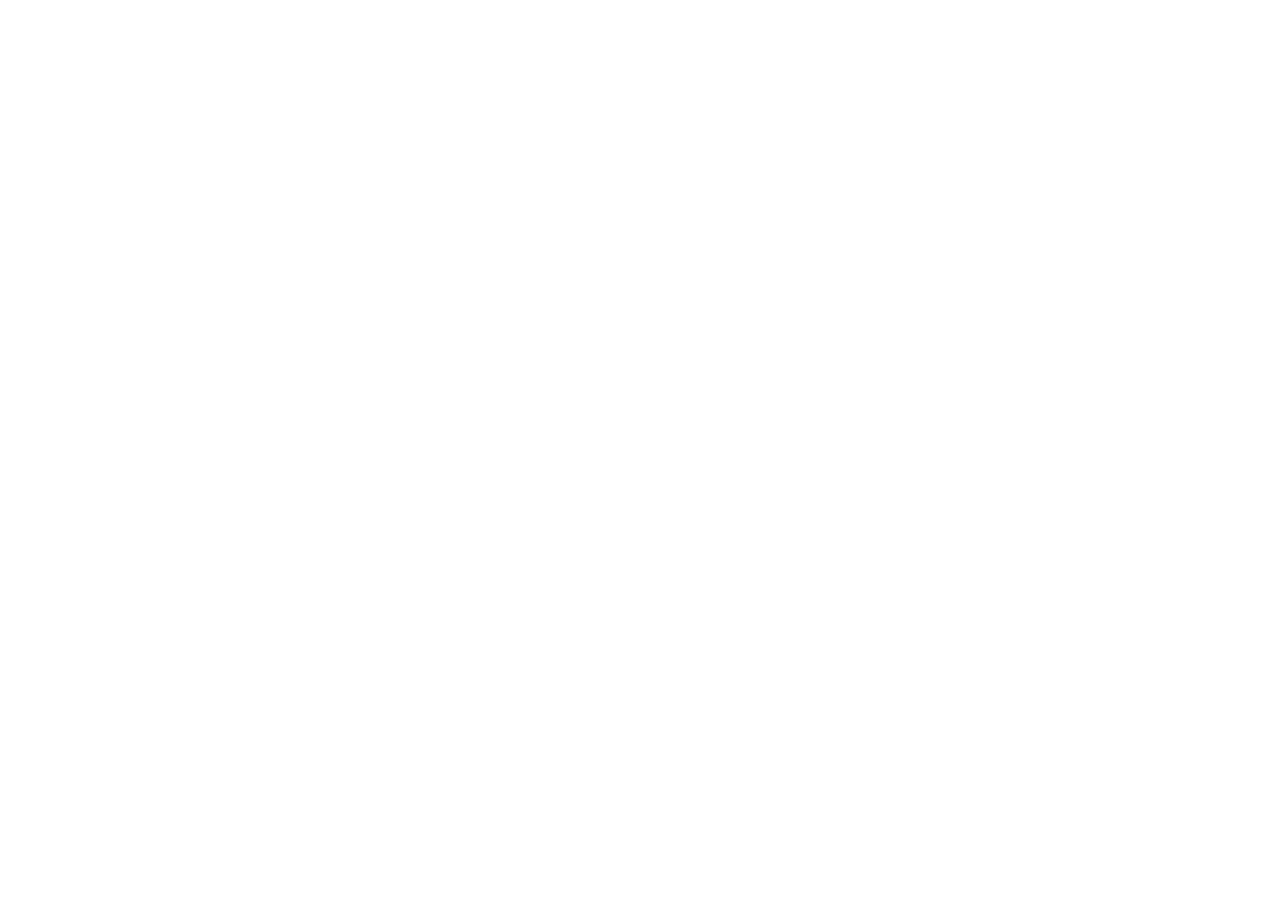
==== index.html @ 8ebe3093 "inicio" ====
<!DOCTYPE html>
<html lang="en">
<head>
    <meta charset="UTF-8">
    <meta name="viewport" content="width=device-width, initial-scale=1.0">
    <title>Document</title>
</head>
<body>
    
</body>
</html>
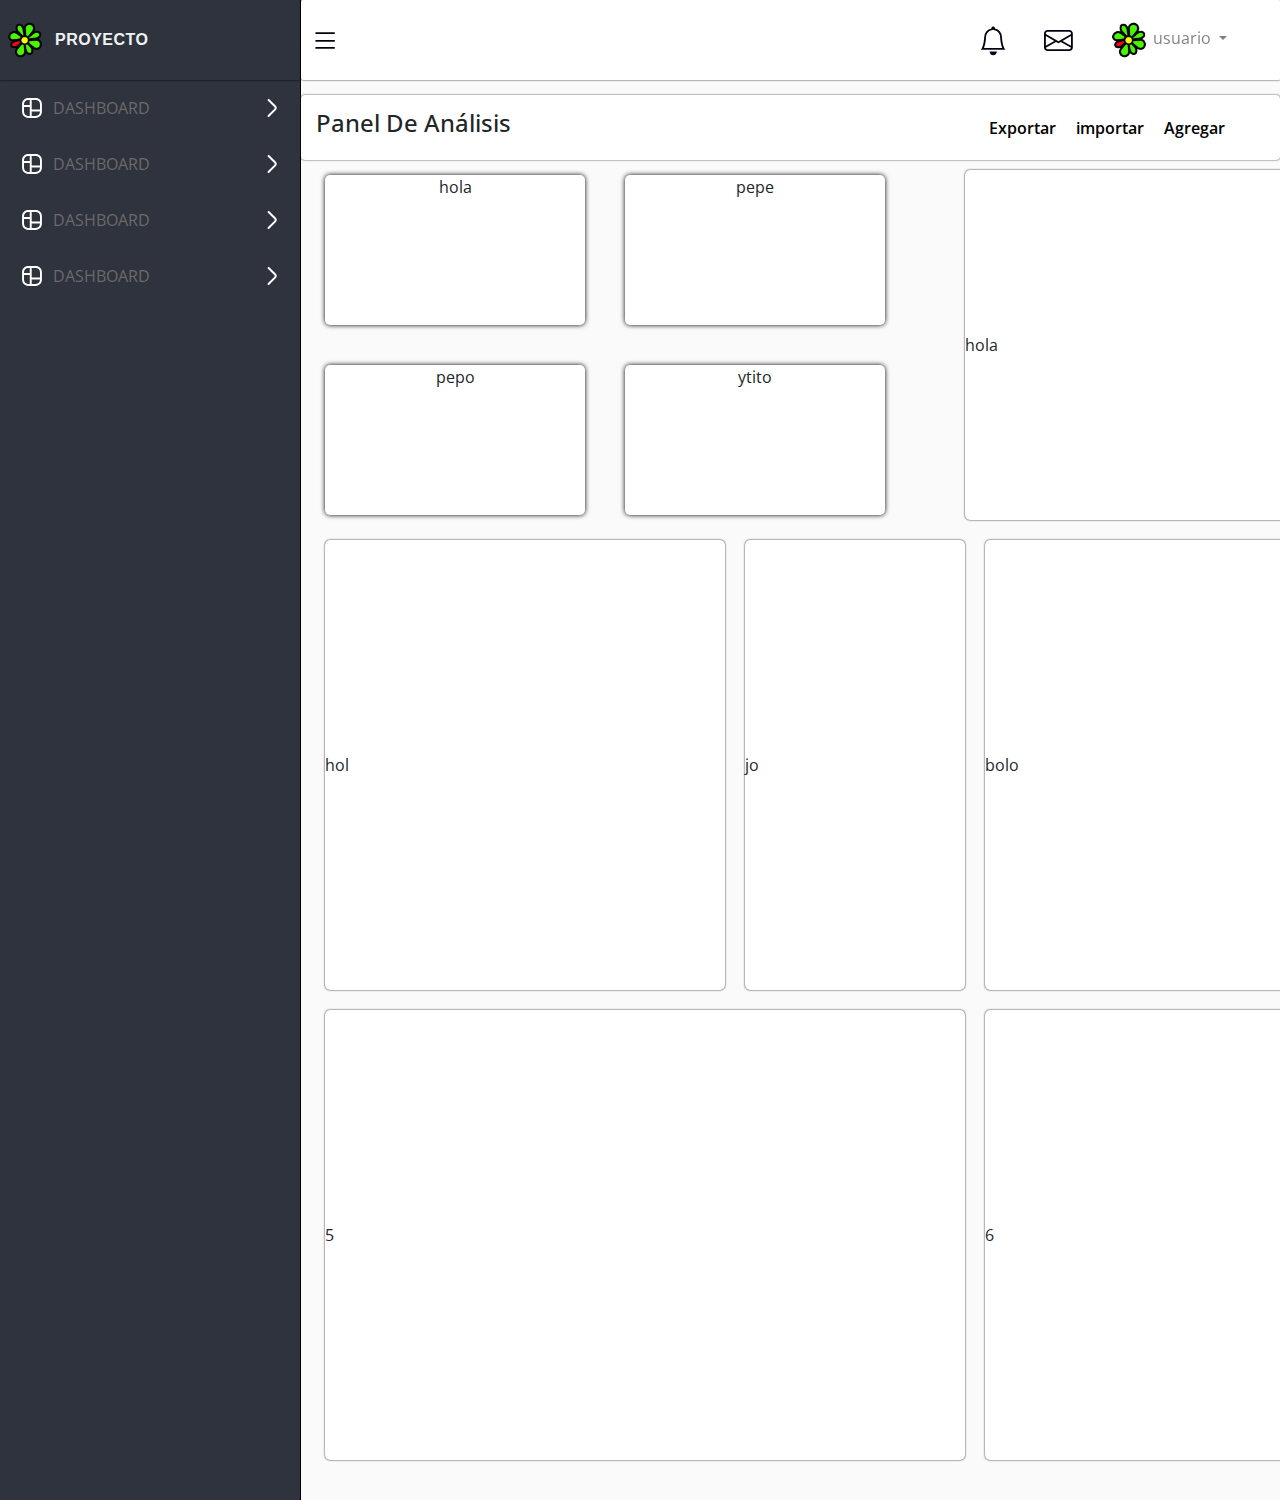
==== commit 48a6ca30: "Rediseño dashboard" ====
--- a/index.html
+++ b/index.html
@@ -1,11 +1,227 @@
 <!DOCTYPE html>
-<html lang="en">
-<head>
-    <meta charset="UTF-8">
-    <meta name="viewport" content="width=device-width, initial-scale=1.0">
-    <title>Document</title>
-</head>
-<body>
-    
-</body>
-</html>+<html lang="es">
+    <head>
+        <meta charset="UTF-8">
+        <meta name="viewport" content="width=device-width, initial-scale=1.0">
+        <link rel="stylesheet" href="lib/bootstrap/bootstrap.min.css">
+        <link rel="stylesheet" href="lib/bootstrap/bootstrap-icons.min.css">
+        <link rel="stylesheet" href="css/style.css">
+        <title>Document</title>
+    </head>
+    <body>
+        <aside class="sidebar">
+            <div class="logo-sidebar">
+                <img src="img/icq_socialnetwork_20035.png" alt width="40px"
+                    height="40px"> <span>proyecto</span>
+            </div>
+            <nav class="menu-sidebar">
+                <ul class="menu-nav">
+                    <li class="nav-link">
+                        <div class="contenido_link">
+                            <div class="title-link">
+                                <img src="svg/dashboard-4-svgrepo-com.svg" alt>
+                                <a href>Dashboard</a>
+                            </div>
+                            <div class="arrow">
+                                <img src="svg/arrow-next-svgrepo-com.svg" alt>
+                            </div>
+                        </div>
+                        <ul class="sub-menu">
+                            <li class="sub-link">items</li>
+                            <li class="sub-link">items</li>
+                            <li class="sub-link">items</li>
+                        </ul>
+                    </li>
+                    <li class="nav-link">
+                        <div class="contenido_link">
+                            <div class="title-link">
+                                <img src="svg/dashboard-4-svgrepo-com.svg" alt>
+                                <a href>Dashboard</a>
+                            </div>
+                            <div class="arrow">
+                                <img src="svg/arrow-next-svgrepo-com.svg" alt>
+                            </div>
+                        </div>
+                        <ul class="sub-menu">
+                            <li class="sub-link">items</li>
+                            <li class="sub-link">items</li>
+                            <li class="sub-link">items</li>
+                        </ul>
+                    </li>
+                    <li class="nav-link">
+                        <div class="contenido_link">
+                            <div class="title-link">
+                                <img src="svg/dashboard-4-svgrepo-com.svg" alt>
+                                <a href>Dashboard</a>
+                            </div>
+                            <div class="arrow">
+                                <img src="svg/arrow-next-svgrepo-com.svg" alt>
+                            </div>
+                        </div>
+                        <ul class="sub-menu">
+                            <li class="sub-link">items</li>
+                            <li class="sub-link">items</li>
+                            <li class="sub-link">items</li>
+                        </ul>
+                    </li>
+                    <li class="nav-link">
+                        <div class="contenido_link">
+                            <div class="title-link">
+                                <img src="svg/dashboard-4-svgrepo-com.svg" alt>
+                                <a href>Dashboard</a>
+                            </div>
+                            <div class="arrow">
+                                <img src="svg/arrow-next-svgrepo-com.svg" alt>
+                            </div>
+                        </div>
+                        <ul class="sub-menu">
+                            <li class="sub-link">items</li>
+                            <li class="sub-link">items</li>
+                            <li class="sub-link">items</li>
+                            <li class="sub-link">items</li>
+                            <li class="sub-link">items</li>
+                            <li class="sub-link">items</li>
+                            <li class="sub-link">items</li>
+                            <li class="sub-link">items</li>
+                            <li class="sub-link">items</li>
+                        </ul>
+                    </li>
+                </ul>
+            </nav>
+        </aside>
+        <main class="contenido">
+            <header class="header">
+                <div class="header_logo">
+                    <i class="iconos bi bi-list"></i>
+                </div>
+                <nav class="header-nav navbar navbar-expand-lg navbar-light">
+                    <div class="navbar-collapse"
+                        id="navbarNavDropdown">
+                        <ul class="navbar-nav">
+                            <li class="nav-item dropdown">
+                                <a class="nav-link" href="#" role="button"
+                                    data-toggle="dropdown"
+                                    aria-expanded="false">
+                                    <i class="iconos bi bi-bell"></i>
+                                </a>
+                                <div class="dropdown-menu">
+                                    <a class="dropdown-item" href="#">Action</a>
+                                    <a class="dropdown-item" href="#">Another
+                                        action</a>
+                                    <a class="dropdown-item" href="#">Something
+                                        else here</a>
+                                </div>
+                            </li>
+                            <li class="nav-item dropdown">
+                                <a class="nav-link" href="#" role="button"
+                                    data-toggle="dropdown"
+                                    aria-expanded="false">
+                                    <i class="iconos bi bi-envelope"></i>
+                                </a>
+                                <div class="dropdown-menu">
+                                    <a class="dropdown-item" href="#">Action</a>
+                                    <a class="dropdown-item" href="#">Another
+                                        action</a>
+                                    <a class="dropdown-item" href="#">Something
+                                        else here</a>
+                                </div>
+                            </li>
+                            <li class="nav-item dropdown">
+                                <a class="nav-link dropdown-toggle" href="#"
+                                    role="button" data-toggle="dropdown"
+                                    aria-expanded="false">
+                                    <img src="img/icq_socialnetwork_20035.png"
+                                        alt width="40px" height="40px"> usuario
+                                </a>
+                                <div class="dropdown-menu">
+                                    <a class="dropdown-item" href="#">Action</a>
+                                    <a class="dropdown-item" href="#">Another
+                                        action</a>
+                                    <a class="dropdown-item" href="#">Something
+                                        else here</a>
+                                </div>
+                            </li>
+                        </ul>
+                    </div>
+                </nav>
+            </header>
+            <section class="contenido_seccion">
+                <div class="title_seccion">
+                    <h3 class="title-contenido">
+                        Panel de análisis
+                    </h3>
+                    <ul class="opcione-seccion navbar-nav">
+                        <li class="nav-item dropdown">
+                            <a class="nav-link" href="#"
+                                role="button" data-toggle="dropdown"
+                                aria-expanded="false">
+                                Exportar
+                            </a>
+                            <div class="dropdown-menu">
+                                <a class="dropdown-item" href="#">Action</a>
+                                <a class="dropdown-item" href="#">Another
+                                    action</a>
+                                <a class="dropdown-item" href="#">Something
+                                    else here</a>
+                            </div>
+                        </li>
+                        <li class="nav-item dropdown">
+                            <a class="nav-link" href="#"
+                                role="button" data-toggle="dropdown"
+                                aria-expanded="false">
+                                importar
+                            </a>
+                            <div class="dropdown-menu">
+                                <a class="dropdown-item" href="#">Action</a>
+                                <a class="dropdown-item" href="#">Another
+                                    action</a>
+                                <a class="dropdown-item" href="#">Something
+                                    else here</a>
+                            </div>
+                        </li>
+                        <li class="nav-item active">
+                            <a class="nav-link" href="#">Agregar <span
+                                    class="sr-only">(current)</span></a>
+                        </li>
+                    </ul>
+                </div>
+                <section class="panel-seccion">
+                    <div class="cards">
+                        <div class="boxes">hola</div>
+                        <div class="boxes">pepe</div>
+                        <div class="boxes">pepo</div>
+                        <div class="boxes">ytito</div>
+                    </div>
+                    <div class="box cards1">
+                        hola
+                    </div>
+                    <div class="box cards2">
+                        hol
+                    </div>
+                    <div class="box cards3">
+                        jo
+                    </div>
+                    <div class="box cards4">
+                        bolo
+                    </div>
+                    <div class="box cards5">
+                        5
+                    </div>
+                    <div class="box cards6">
+                        6
+                    </div>
+                    
+                </section>
+            </section>
+            <footer class="pies">
+
+            </footer>
+        </main>
+    </body>
+</html>
+<script src="lib/Jquery/jquery.slim.min.js"></script>
+<script src="lib/Jquery/popper.min.js"></script>
+<script src="lib/Jquery/bootstrap.min.js"></script>
+
+<link rel="stylesheet"
+    href="https://cdn.jsdelivr.net/npm/bootstrap-icons@1.11.3/font/bootstrap-icons.min.css">--- a/css/style.css
+++ b/css/style.css
@@ -0,0 +1,306 @@
+@import url('https://fonts.googleapis.com/css2?family=Open+Sans:ital,wght@0,300..800;1,300..800&display=swap');
+*{
+    margin: 0;
+    padding: 0;
+    box-sizing: border-box;
+    font-family:"Open Sans", sans-serif;
+    font-style: normal;
+}
+:root{
+    --texto:#343a40;
+    --sidebar:#2f333e;
+    --boton_conf:#28a745;
+    --boton_can:#dc3545;
+    --fondo:#eef2f3;
+    --contenido:#fff;
+    --header:#0e1c26
+}
+html{
+    width: 100%;
+    height: 100vh;
+}
+body{
+    display: flex;
+    flex-wrap: wrap;
+    width: 100%;
+    min-height: 100%;
+}
+.contenido{
+    position: relative;
+    width: calc(100% - 300px);
+    border-left:1px solid #000;
+    display: grid;
+    grid-template-areas: 'contenido_seccion'
+                         'pies';
+    grid-template-columns: 100%;
+    grid-template-rows: auto 40px;
+    background-color: #fafafa;
+}
+.header{
+    position: fixed;
+    z-index: 100;
+    /*border: 1px solid red;*/
+    height: 80px;
+    width: calc(100% - 300px);
+    box-shadow: 0px 0px 2px #000;
+    border-radius:2px;
+    display: grid;
+    grid-template-columns: 150px 400px;
+    justify-content: space-between;
+    align-items: center;
+    padding: 0 10px;
+    color: var(--contenido);
+    background-color: var(--contenido);
+}
+.header_logo{
+    display: grid;
+    column-gap: 15px;
+    height: 100%;
+    align-items: center;
+}
+.header-nav{
+    width: 100%;
+    height: 100%;
+}
+.header-nav ul{
+    width: 100%;
+    display: flex;
+    flex-direction: row;
+    flex-wrap: wrap;
+    height: 100%;
+    align-items: center;
+    column-gap: 20px;
+    justify-content: flex-end;
+    padding: 0 20px;
+}
+.dropdown-menu{
+    left:-175px;
+    top: 45px;
+}
+.iconos{
+    font-size: 1.8rem;
+    cursor: pointer;
+    font-weight: 600;
+}
+.bi{
+    color: #001;
+}
+.sidebar{
+    background-color: var(--sidebar);
+    color: var(--fondo);
+    position: relative;
+    width: 300px;
+    display: grid;
+    grid-template-columns: 100%;
+    grid-template-rows: 80px auto;
+}
+.logo-sidebar{
+    display: flex;
+    justify-content: flex-start;
+    align-items: center;
+    column-gap: 10px;
+    box-shadow: 0px 0px 2px #000;
+    padding-left: 5px;
+}
+.logo-sidebar span{
+    font-size: 2ren;
+    font-weight: 800;
+    text-transform: uppercase;
+    letter-spacing: 0.5px;
+    font-family: sans-serif;
+}
+.menu-sidebar{
+    width: 100%;
+    padding: 0px;
+    margin: 0px;
+    position: relative;
+}
+.menu-nav{
+    position: relative;
+    width: 100%;
+    text-transform: uppercase;
+}
+.contenido_link{
+    display: grid;
+    grid-template-columns: 200px 50px;
+    grid-template-rows: 20px;
+    justify-content: space-between;
+    padding: 10px 0;
+    align-items: center;
+    column-gap: 10px; 
+    border-radius: 5px;
+    cursor: pointer;
+}
+.contenido_link a{
+    text-decoration: none;
+    font-weight: 400;
+    color: #6c6969;
+    
+}
+.contenido_link:hover {
+    background: #295270;
+    color: #fff;
+
+}
+.title-link{
+    display: flex;
+    column-gap: 5px;
+    justify-content: flex-start;
+    align-items: center;
+}
+
+.nav-link .sub-menu{
+    display: none;
+    list-style: none;
+    padding: 10px 0;
+    padding-left: 20px;
+}
+.nav-link:hover  .sub-menu{
+    display: block;
+}
+
+.sub-menu li{
+    padding: 10px 2px;
+    margin: 5px 0;
+    font-size: 14px;
+}
+.arrow{
+    display: flex;
+    justify-content: end;
+}
+.contenido_seccion{
+    width: 100%;
+    margin-top: 80px;
+    display: grid;
+    grid-template-columns: 100%;
+    grid-auto-rows: 80px auto;
+    row-gap: 10px;
+}
+.title_seccion{
+    display: grid;
+    width: 100%;
+    grid-template-rows: 100%;
+    grid-template-columns: 250px 500px;
+    justify-content: space-between;
+    padding-right: 15px;
+    align-items: center;
+    margin-top: 15px;
+    background-color: #fff;
+    border-radius: 4px;
+    box-shadow: 0px 0px 2px;
+}
+.opcione-seccion{
+    display: flex;
+    flex-direction: row;
+    justify-content: flex-end;
+    column-gap: 20px;
+    padding: 0 40px;
+}
+.opcione-seccion li a{
+    color: #000;
+    font-size: medium;
+    font-weight: 600;
+}
+.title-contenido{
+   padding-left: 15px;
+   text-transform: capitalize;
+   font-weight: 500;
+   font-size: 1.5rem;
+}
+.panel-seccion{
+    display: grid;
+    width: 95%;
+    margin: auto;
+    grid-template-columns: 400px 200px auto 400px;
+    grid-template-rows: 350px 450px 450px;
+    grid-gap: 20px;
+}
+.box{
+    background-color:#fff;
+    border-radius: 5px;
+    box-shadow: 0px 0px 2px black;
+}
+.cards{
+    display: grid;
+    width:100%;
+    margin: auto;
+    grid-template-columns: repeat(2,260px);
+    grid-template-rows: 150px 150px;
+    row-gap: 40px;
+    column-gap: 40px;
+    grid-column: 1/3;
+    justify-content: flex-start;
+    
+}
+.cards1{
+    display: grid;
+    margin: auto;
+    width: 100%;
+    grid-template-columns: 100%;
+    grid-template-rows: 350px;
+    justify-content: center;
+    align-items: center;
+    grid-column: 3/5;
+    
+}
+.cards2{
+    display: grid;
+    margin: auto;
+    width: 100%;
+    grid-template-columns: 100%;
+    grid-template-rows: 450px;
+    justify-content: center;
+    align-items: center;
+    grid-column: 1/2;
+    
+}
+.cards3{
+    display: grid;
+    margin: auto;
+    width: 100%;
+    grid-template-columns: 100%;
+    grid-template-rows: 450px;
+    justify-content: center;
+    align-items: center;
+    grid-column: 2/4;
+    
+}
+.cards4{
+    display: grid;
+    margin: auto;
+    width: 100%;
+    grid-template-columns: 100%;
+    grid-template-rows: 450px;
+    justify-content: center;
+    align-items: center;
+    grid-column: 4/5;
+    
+}
+.cards5{
+    display: grid;
+    margin: auto;
+    width: 100%;
+    grid-template-columns: 100%;
+    grid-template-rows: 450px;
+    justify-content: center;
+    align-items: center;
+    grid-column: 1/4;
+
+}
+.cards6{
+    display: grid;
+    margin: auto;
+    width: 100%;
+    grid-template-columns: 100%;
+    grid-template-rows: 450px;
+    justify-content: center;
+    align-items: center;
+    grid-column: 4/5;
+    
+}
+.boxes{
+    background-color: #fff;
+    box-shadow: 0px 0px 5px black;
+    border-radius: 5px;
+    text-align: center;
+}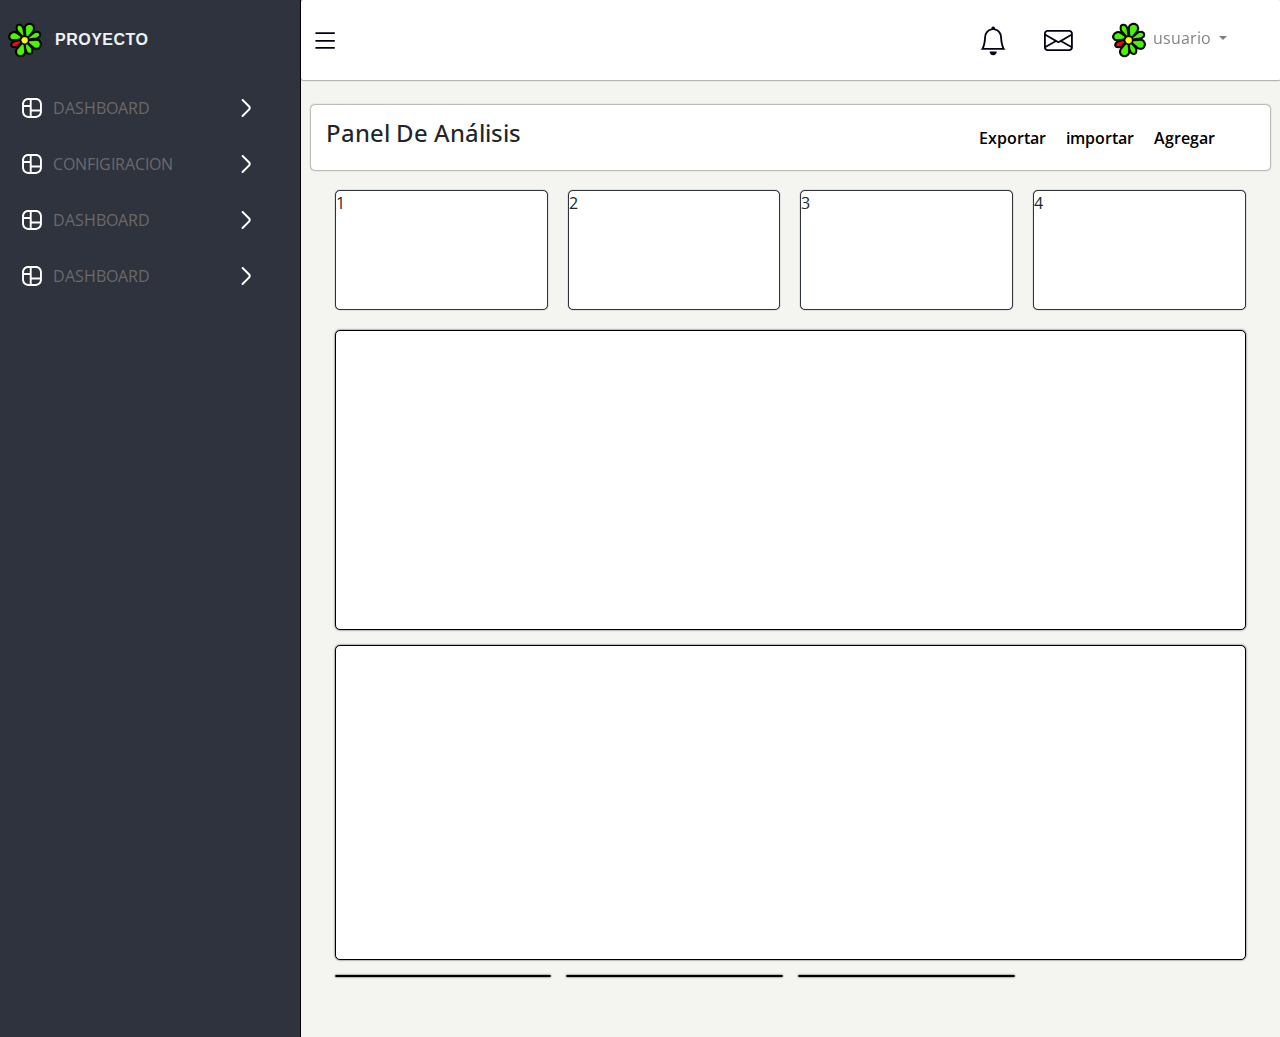
==== commit ccf3f7cd: "haciendo dinamico dashboard js" ====
--- a/index.html
+++ b/index.html
@@ -22,8 +22,24 @@
                                 <img src="svg/dashboard-4-svgrepo-com.svg" alt>
                                 <a href>Dashboard</a>
                             </div>
-                            <div class="arrow">
-                                <img src="svg/arrow-next-svgrepo-com.svg" alt>
+                            <div>
+                                <img src="svg/arrow-next-svgrepo-com.svg" alt="" class="arrow">
+                            </div>
+                        </div>
+                        <ul class="sub-menu">
+                            <li class="sub-link">items</li>
+                            <li class="sub-link">items</li>
+                            <li class="sub-link">items</li>
+                        </ul>
+                    </li>
+                    <li class="nav-link">
+                        <div class="contenido_link">
+                            <div class="title-link">
+                                <img src="svg/dashboard-4-svgrepo-com.svg" alt>
+                                <a href>Configiracion</a>
+                            </div>
+                            <div>
+                                <img src="svg/arrow-next-svgrepo-com.svg" alt="" class="arrow">
                             </div>
                         </div>
                         <ul class="sub-menu">
@@ -38,8 +54,8 @@
                                 <img src="svg/dashboard-4-svgrepo-com.svg" alt>
                                 <a href>Dashboard</a>
                             </div>
-                            <div class="arrow">
-                                <img src="svg/arrow-next-svgrepo-com.svg" alt>
+                            <div>
+                                <img src="svg/arrow-next-svgrepo-com.svg" alt="" class="arrow">
                             </div>
                         </div>
                         <ul class="sub-menu">
@@ -54,32 +70,11 @@
                                 <img src="svg/dashboard-4-svgrepo-com.svg" alt>
                                 <a href>Dashboard</a>
                             </div>
-                            <div class="arrow">
-                                <img src="svg/arrow-next-svgrepo-com.svg" alt>
-                            </div>
-                        </div>
-                        <ul class="sub-menu">
-                            <li class="sub-link">items</li>
-                            <li class="sub-link">items</li>
-                            <li class="sub-link">items</li>
-                        </ul>
-                    </li>
-                    <li class="nav-link">
-                        <div class="contenido_link">
-                            <div class="title-link">
-                                <img src="svg/dashboard-4-svgrepo-com.svg" alt>
-                                <a href>Dashboard</a>
-                            </div>
-                            <div class="arrow">
-                                <img src="svg/arrow-next-svgrepo-com.svg" alt>
-                            </div>
-                        </div>
-                        <ul class="sub-menu">
-                            <li class="sub-link">items</li>
-                            <li class="sub-link">items</li>
-                            <li class="sub-link">items</li>
-                            <li class="sub-link">items</li>
-                            <li class="sub-link">items</li>
+                            <div class=>
+                                <img src="svg/arrow-next-svgrepo-com.svg" alt="" class="arrow">
+                            </div>
+                        </div>
+                        <ul class="sub-menu">
                             <li class="sub-link">items</li>
                             <li class="sub-link">items</li>
                             <li class="sub-link">items</li>
@@ -187,28 +182,25 @@
                 </div>
                 <section class="panel-seccion">
                     <div class="cards">
-                        <div class="boxes">hola</div>
-                        <div class="boxes">pepe</div>
-                        <div class="boxes">pepo</div>
-                        <div class="boxes">ytito</div>
+                        <div class="box">
+                            1
+                        </div>
+                        <div class="box">
+                            2
+                        </div>
+                        <div class="box">
+                            3
+                        </div>
+                        <div class="box">
+                            4
+                        </div>
                     </div>
-                    <div class="box cards1">
-                        hola
-                    </div>
-                    <div class="box cards2">
-                        hol
-                    </div>
-                    <div class="box cards3">
-                        jo
-                    </div>
-                    <div class="box cards4">
-                        bolo
-                    </div>
-                    <div class="box cards5">
-                        5
-                    </div>
-                    <div class="box cards6">
-                        6
+                    <div class="cards1">
+                        <div class="boxes box1"></div>
+                        <div class="box1"></div>
+                        <div class="boxes box1 box2"></div>
+                        <div class="box1"></div>
+                        <div class="box1"></div>
                     </div>
                     
                 </section>
@@ -222,6 +214,6 @@
 <script src="lib/Jquery/jquery.slim.min.js"></script>
 <script src="lib/Jquery/popper.min.js"></script>
 <script src="lib/Jquery/bootstrap.min.js"></script>
-
+<script src="js/main.js"></script>
 <link rel="stylesheet"
-    href="https://cdn.jsdelivr.net/npm/bootstrap-icons@1.11.3/font/bootstrap-icons.min.css">+    href="https://cdn.jsdelivr.net/npm/bootstrap-icons@1.11.3/font/bootstrap-icons.min.css">
--- a/css/style.css
+++ b/css/style.css
@@ -34,7 +34,7 @@
                          'pies';
     grid-template-columns: 100%;
     grid-template-rows: auto 40px;
-    background-color: #fafafa;
+    background-color: #F4F5F1;
 }
 .header{
     position: fixed;
@@ -99,8 +99,10 @@
     justify-content: flex-start;
     align-items: center;
     column-gap: 10px;
-    box-shadow: 0px 0px 2px #000;
     padding-left: 5px;
+    position: relative;
+    width: 300px;
+    height: 80px;
 }
 .logo-sidebar span{
     font-size: 2ren;
@@ -117,7 +119,6 @@
 }
 .menu-nav{
     position: relative;
-    width: 100%;
     text-transform: uppercase;
 }
 .contenido_link{
@@ -135,12 +136,10 @@
     text-decoration: none;
     font-weight: 400;
     color: #6c6969;
-    
 }
 .contenido_link:hover {
     background: #295270;
     color: #fff;
-
 }
 .title-link{
     display: flex;
@@ -155,10 +154,17 @@
     padding: 10px 0;
     padding-left: 20px;
 }
-.nav-link:hover  .sub-menu{
+.click  .sub-menu{
     display: block;
 }
-
+.arrow{
+    transition-duration: 500ms;
+    transform: rotateZ(0deg);
+}
+.girar{
+    transition-duration: 500ms;
+    transform: rotateZ(90deg);
+}
 .sub-menu li{
     padding: 10px 2px;
     margin: 5px 0;
@@ -175,6 +181,7 @@
     grid-template-columns: 100%;
     grid-auto-rows: 80px auto;
     row-gap: 10px;
+    padding: 10px 10px;
 }
 .title_seccion{
     display: grid;
@@ -208,99 +215,45 @@
    font-size: 1.5rem;
 }
 .panel-seccion{
-    display: grid;
+    display: flex;
+    flex-wrap: wrap;
+    width: 100%;
+    justify-content: center;
+    row-gap: 20px;
+    padding: 10px 0;
+}
+.cards{
     width: 95%;
-    margin: auto;
-    grid-template-columns: 400px 200px auto 400px;
-    grid-template-rows: 350px 450px 450px;
-    grid-gap: 20px;
-}
-.box{
-    background-color:#fff;
+    display: grid;
+    grid-template-columns: repeat(auto-fit, minmax(200px,1fr));
+    column-gap: 20px;
+}
+.cards .box{
+    width: 100%;
+    height: 120px;
+    border: 1px solid var(--sidebar);
     border-radius: 5px;
-    box-shadow: 0px 0px 2px black;
-}
-.cards{
-    display: grid;
-    width:100%;
-    margin: auto;
-    grid-template-columns: repeat(2,260px);
-    grid-template-rows: 150px 150px;
-    row-gap: 40px;
-    column-gap: 40px;
-    grid-column: 1/3;
-    justify-content: flex-start;
-    
+    box-shadow: 0px 0px 1px var(--sidebar);
+    background-color: #ffffff;
 }
 .cards1{
-    display: grid;
-    margin: auto;
-    width: 100%;
-    grid-template-columns: 100%;
-    grid-template-rows: 350px;
-    justify-content: center;
-    align-items: center;
-    grid-column: 3/5;
-    
-}
-.cards2{
-    display: grid;
-    margin: auto;
-    width: 100%;
-    grid-template-columns: 100%;
-    grid-template-rows: 450px;
-    justify-content: center;
-    align-items: center;
-    grid-column: 1/2;
-    
-}
-.cards3{
-    display: grid;
-    margin: auto;
-    width: 100%;
-    grid-template-columns: 100%;
-    grid-template-rows: 450px;
-    justify-content: center;
-    align-items: center;
-    grid-column: 2/4;
-    
-}
-.cards4{
-    display: grid;
-    margin: auto;
-    width: 100%;
-    grid-template-columns: 100%;
-    grid-template-rows: 450px;
-    justify-content: center;
-    align-items: center;
-    grid-column: 4/5;
-    
-}
-.cards5{
-    display: grid;
-    margin: auto;
-    width: 100%;
-    grid-template-columns: 100%;
-    grid-template-rows: 450px;
-    justify-content: center;
-    align-items: center;
-    grid-column: 1/4;
-
-}
-.cards6{
-    display: grid;
-    margin: auto;
-    width: 100%;
-    grid-template-columns: 100%;
-    grid-template-rows: 450px;
-    justify-content: center;
-    align-items: center;
-    grid-column: 4/5;
-    
+    width: 95%;
+    display: grid;
+    grid-template-columns: repeat(auto-fit, minmax(200px,1fr));
+    grid-template-rows: 300px 150px 150px;
+    grid-gap: 15px;
+}
+.box1{
+    border: 1px solid#000;
+    border-radius: 5px;
+    box-shadow: 0px 0px 2px ;
+    background-color: #ffffff;
 }
 .boxes{
-    background-color: #fff;
-    box-shadow: 0px 0px 5px black;
-    border-radius: 5px;
-    text-align: center;
-}+    display: grid;
+    grid-column: 1/5;
+}
+.box2{
+    display: grid;
+    grid-row: 2/4;
+}
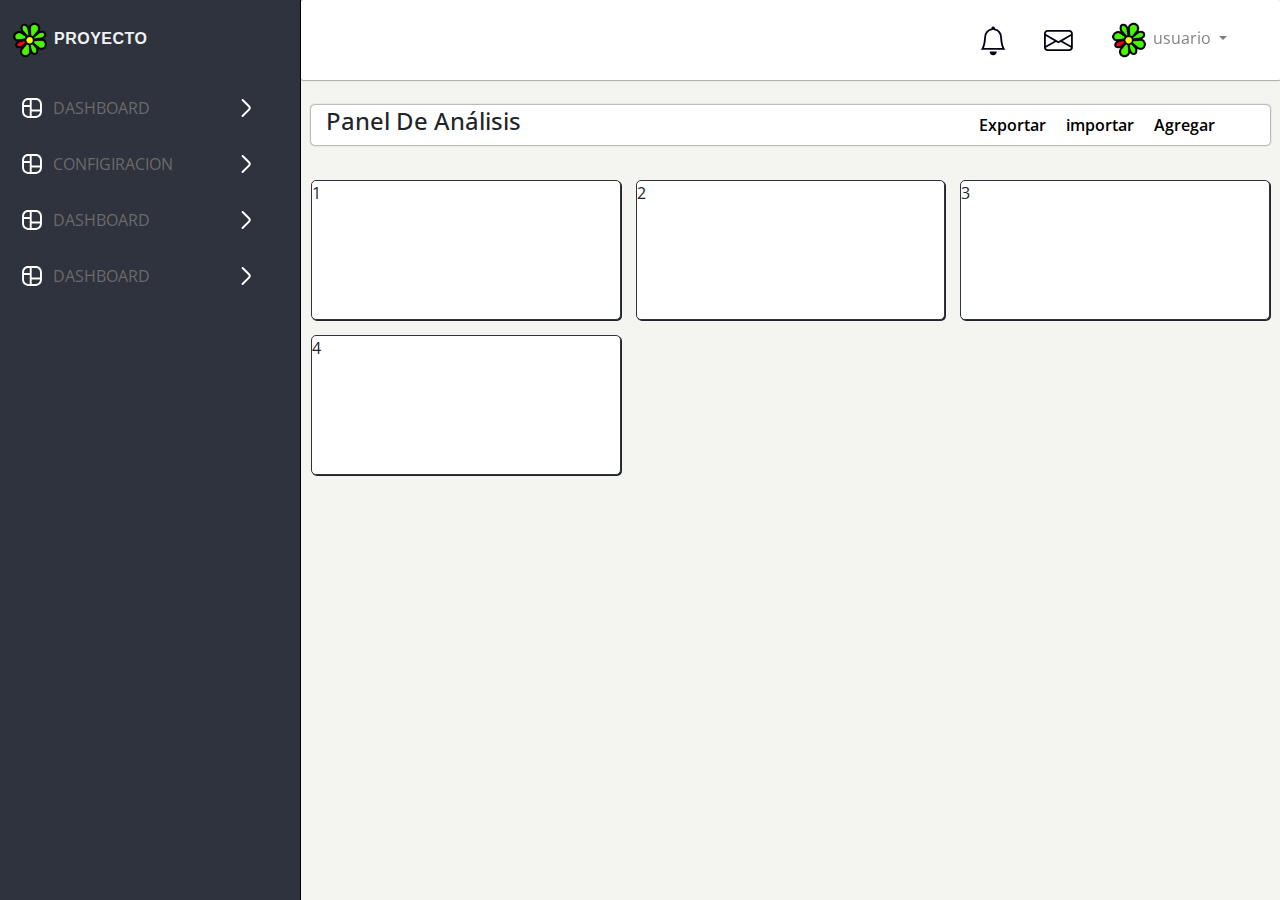
==== commit 5b527c8a: "cambio dashboard" ====
--- a/index.html
+++ b/index.html
@@ -11,8 +11,12 @@
     <body>
         <aside class="sidebar">
             <div class="logo-sidebar">
-                <img src="img/icq_socialnetwork_20035.png" alt width="40px"
-                    height="40px"> <span>proyecto</span>
+                <div>
+                    <img src="img/icq_socialnetwork_20035.png" alt width="40px"
+                    height="40px">
+                <span>proyecto</span>
+                </div>
+                <i class="close bi bi-x-lg text-white"></i>
             </div>
             <nav class="menu-sidebar">
                 <ul class="menu-nav">
@@ -87,7 +91,7 @@
         <main class="contenido">
             <header class="header">
                 <div class="header_logo">
-                    <i class="iconos bi bi-list"></i>
+                    <i class="iconos bi bi-list icon-des"></i>
                 </div>
                 <nav class="header-nav navbar navbar-expand-lg navbar-light">
                     <div class="navbar-collapse"
@@ -195,14 +199,6 @@
                             4
                         </div>
                     </div>
-                    <div class="cards1">
-                        <div class="boxes box1"></div>
-                        <div class="box1"></div>
-                        <div class="boxes box1 box2"></div>
-                        <div class="box1"></div>
-                        <div class="box1"></div>
-                    </div>
-                    
                 </section>
             </section>
             <footer class="pies">
--- a/css/style.css
+++ b/css/style.css
@@ -35,6 +35,7 @@
     grid-template-columns: 100%;
     grid-template-rows: auto 40px;
     background-color: #F4F5F1;
+    transition: width 1000ms;
 }
 .header{
     position: fixed;
@@ -58,6 +59,9 @@
     height: 100%;
     align-items: center;
 }
+.header_logo .icon-des{
+    visibility: hidden;
+}
 .header-nav{
     width: 100%;
     height: 100%;
@@ -93,16 +97,18 @@
     display: grid;
     grid-template-columns: 100%;
     grid-template-rows: 80px auto;
+    transition: width 1000ms;
 }
 .logo-sidebar{
     display: flex;
-    justify-content: flex-start;
+    justify-content: space-between;
     align-items: center;
     column-gap: 10px;
-    padding-left: 5px;
+    padding: 0 10px;
     position: relative;
     width: 300px;
     height: 80px;
+
 }
 .logo-sidebar span{
     font-size: 2ren;
@@ -111,6 +117,9 @@
     letter-spacing: 0.5px;
     font-family: sans-serif;
 }
+.logo-sidebar .close{
+    visibility: hidden;
+}
 .menu-sidebar{
     width: 100%;
     padding: 0px;
@@ -182,6 +191,7 @@
     grid-auto-rows: 80px auto;
     row-gap: 10px;
     padding: 10px 10px;
+    align-items: flex-start;
 }
 .title_seccion{
     display: grid;
@@ -215,45 +225,60 @@
    font-size: 1.5rem;
 }
 .panel-seccion{
-    display: flex;
-    flex-wrap: wrap;
-    width: 100%;
-    justify-content: center;
-    row-gap: 20px;
-    padding: 10px 0;
+    width: 100%;
 }
 .cards{
-    width: 95%;
-    display: grid;
-    grid-template-columns: repeat(auto-fit, minmax(200px,1fr));
-    column-gap: 20px;
+    display: grid;
+    grid-template-columns: repeat(auto-fit, minmax(250px , 1fr));
+    grid-gap: 15px;
 }
 .cards .box{
-    width: 100%;
-    height: 120px;
+    height: 140px;
+    width: 100%;
+    box-shadow: 1px 1px 0px;
     border: 1px solid var(--sidebar);
     border-radius: 5px;
-    box-shadow: 0px 0px 1px var(--sidebar);
-    background-color: #ffffff;
-}
-.cards1{
-    width: 95%;
-    display: grid;
-    grid-template-columns: repeat(auto-fit, minmax(200px,1fr));
-    grid-template-rows: 300px 150px 150px;
-    grid-gap: 15px;
-}
-.box1{
-    border: 1px solid#000;
-    border-radius: 5px;
-    box-shadow: 0px 0px 2px ;
-    background-color: #ffffff;
-}
-.boxes{
-    display: grid;
-    grid-column: 1/5;
-}
-.box2{
-    display: grid;
-    grid-row: 2/4;
-}
+    background-color: var(--contenido);
+}
+
+/*Media Querys*/
+
+  @media screen and (max-width: 800px) {
+    body{
+        background-color: #28a745;
+    }
+    .contenido{
+        width: 100%;
+    }
+    .header{
+       
+        width:100%;
+       
+    }
+    .header_logo .icon-des{
+        visibility: visible;
+    }
+    .sidebar{
+        position: fixed;
+        z-index: 300;
+        height: 100%;
+    }
+    .sidebar1{
+        position: fixed;
+        z-index: 100;
+        height: 100%;
+        width: 0;
+        z-index: 0;
+        transition: 1000ms;
+    }
+    .logo-sidebar .close{
+        visibility: visible;
+        cursor: pointer;
+    }
+    
+    .cards{ 
+        grid-template-columns: repeat(auto-fit, minmax(250px , 1fr));
+    }
+
+  }
+  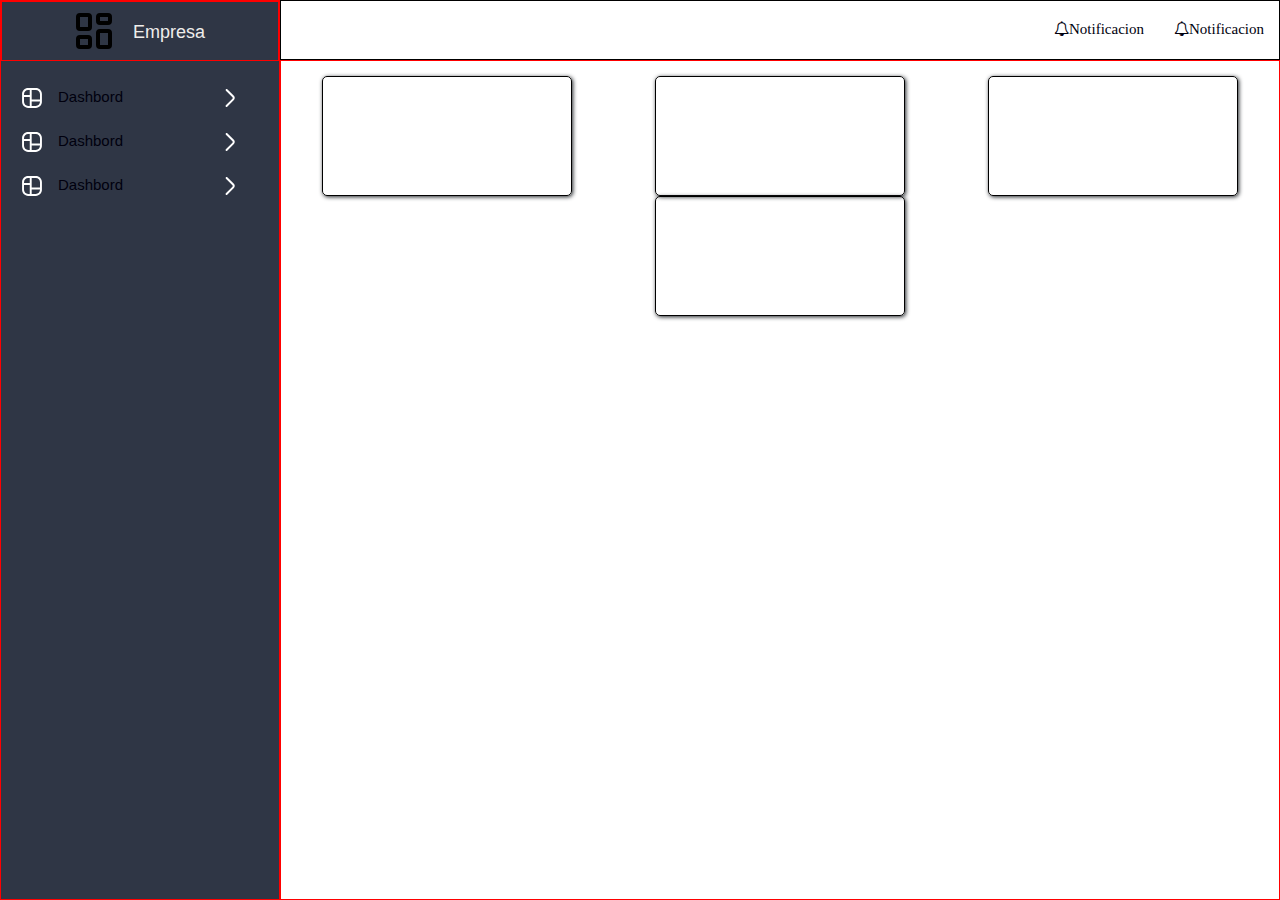
==== commit 8f89c119: "mejorando dashboard" ====
--- a/index.html
+++ b/index.html
@@ -1,215 +1,124 @@
 <!DOCTYPE html>
-<html lang="es">
-    <head>
-        <meta charset="UTF-8">
-        <meta name="viewport" content="width=device-width, initial-scale=1.0">
-        <link rel="stylesheet" href="lib/bootstrap/bootstrap.min.css">
-        <link rel="stylesheet" href="lib/bootstrap/bootstrap-icons.min.css">
-        <link rel="stylesheet" href="css/style.css">
-        <title>Document</title>
-    </head>
-    <body>
-        <aside class="sidebar">
-            <div class="logo-sidebar">
-                <div>
-                    <img src="img/icq_socialnetwork_20035.png" alt width="40px"
-                    height="40px">
-                <span>proyecto</span>
-                </div>
-                <i class="close bi bi-x-lg text-white"></i>
+<html lang="en">
+<head>
+    <meta charset="UTF-8">
+    <meta name="viewport" content="width=device-width, initial-scale=1.0">
+    <title>Dashboard</title>
+    <link rel="stylesheet" href="lib/bootstrap/bootstrap.min.css">
+    <link rel="stylesheet" href="lib/font-awesome-4.7.0/css/font-awesome.min.css">
+    <link rel="stylesheet" href="css/style.css">
+</head>
+<body>
+    <div class="conteiner">
+        <main class="sildebar">
+            <div class="logo">
+                <img class="icon-empresa" src="svg/dashboard-svgrepo-com.svg">
+                <p>empresa</p>
             </div>
-            <nav class="menu-sidebar">
-                <ul class="menu-nav">
-                    <li class="nav-link">
-                        <div class="contenido_link">
-                            <div class="title-link">
-                                <img src="svg/dashboard-4-svgrepo-com.svg" alt>
-                                <a href>Dashboard</a>
-                            </div>
-                            <div>
-                                <img src="svg/arrow-next-svgrepo-com.svg" alt="" class="arrow">
+            <nav class="navegador">
+                <ul class="contenido_menu">
+                    <li class="enlace">
+                        <div class="contenido_etique">
+                            <img src="svg/dashboard-4-svgrepo-com.svg" alt="">
+                            <div class="titulo_enlace">
+                                <a href="#">dashbord</a>
+                                <img src="svg/arrow-next-svgrepo-com.svg" alt="">
                             </div>
                         </div>
-                        <ul class="sub-menu">
-                            <li class="sub-link">items</li>
-                            <li class="sub-link">items</li>
-                            <li class="sub-link">items</li>
+                        <ul class="contenido_menu-sub">
+                            <li class="sub_enlace">
+                                <a href="#">dashbord</a>
+                            </li>
                         </ul>
                     </li>
-                    <li class="nav-link">
-                        <div class="contenido_link">
-                            <div class="title-link">
-                                <img src="svg/dashboard-4-svgrepo-com.svg" alt>
-                                <a href>Configiracion</a>
-                            </div>
-                            <div>
-                                <img src="svg/arrow-next-svgrepo-com.svg" alt="" class="arrow">
+                    <li class="enlace">
+                        <div class="contenido_etique">
+                            <img src="svg/dashboard-4-svgrepo-com.svg" alt="">
+                            <div class="titulo_enlace">
+                                <a href="#">dashbord</a>
+                                <img src="svg/arrow-next-svgrepo-com.svg" alt="">
                             </div>
                         </div>
-                        <ul class="sub-menu">
-                            <li class="sub-link">items</li>
-                            <li class="sub-link">items</li>
-                            <li class="sub-link">items</li>
+                        <ul class="contenido_menu-sub">
+                            <li class="sub_enlace">
+                                <a href="#">Empleado</a>
+                            </li>
+                            <li class="sub_enlace">
+                                <a href="#">Proveedor</a>
+                            </li>
+                            <li class="sub_enlace">
+                                <a href="#">Cliente</a>
+                            </li>
                         </ul>
                     </li>
-                    <li class="nav-link">
-                        <div class="contenido_link">
-                            <div class="title-link">
-                                <img src="svg/dashboard-4-svgrepo-com.svg" alt>
-                                <a href>Dashboard</a>
-                            </div>
-                            <div>
-                                <img src="svg/arrow-next-svgrepo-com.svg" alt="" class="arrow">
+                    <li class="enlace">
+                        <div class="contenido_etique">
+                            <img src="svg/dashboard-4-svgrepo-com.svg" alt="">
+                            <div class="titulo_enlace arrow">
+                                <a href="#">dashbord</a>
+                                <img src="svg/arrow-next-svgrepo-com.svg" alt="">
                             </div>
                         </div>
-                        <ul class="sub-menu">
-                            <li class="sub-link">items</li>
-                            <li class="sub-link">items</li>
-                            <li class="sub-link">items</li>
-                        </ul>
-                    </li>
-                    <li class="nav-link">
-                        <div class="contenido_link">
-                            <div class="title-link">
-                                <img src="svg/dashboard-4-svgrepo-com.svg" alt>
-                                <a href>Dashboard</a>
-                            </div>
-                            <div class=>
-                                <img src="svg/arrow-next-svgrepo-com.svg" alt="" class="arrow">
-                            </div>
-                        </div>
-                        <ul class="sub-menu">
-                            <li class="sub-link">items</li>
-                            <li class="sub-link">items</li>
-                            <li class="sub-link">items</li>
-                            <li class="sub-link">items</li>
+                        <ul class="contenido_menu-sub">
+                            <li class="sub_enlace">
+                                <a href="#">Categoria</a>
+                            </li>
+                            <li class="sub_enlace">
+                                <a href="#">Producto</a>
+                            </li>
                         </ul>
                     </li>
                 </ul>
             </nav>
-        </aside>
-        <main class="contenido">
-            <header class="header">
-                <div class="header_logo">
-                    <i class="iconos bi bi-list icon-des"></i>
+        </main>
+        <div class="contenido">
+            <nav class="navegador_header">
+                <span class="fa fa-bars fa-1x" id="boton"  aria-hidden="true"></span>
+                <ul class="menu_mensaje">
+                    <li class="enlace_mensaje">
+                        <a href="#"><i class="fa fa-bell-o" aria-hidden="true">Notificacion</i></a>
+                        <ul >
+                            <li><a href="">mensaje</a></li>
+                            <li><a href="">mensaje</a></li>
+                            <li><a href="">mensaje</a></li>
+                        </ul>
+                    </li>
+                    <li class="enlace_mensaje">
+                        <a href="#"><i class="fa fa-bell-o" aria-hidden="true">Notificacion</i></a>
+                        <ul >
+                            <li><a href="">mensaje</a></li>
+                            <li><a href="">mensaje</a></li>
+                            <li><a href="">mensaje</a></li>
+                        </ul>
+                    </li>
+                </ul>
+            </nav>
+            <section class="contenido_informacion">
+                <div class="cajas_informacion">
+                    <div class="caja">
+
+                    </div>
+                    <div class="caja">
+                        
+                    </div>
+                    <div class="caja">
+                        
+                    </div>
+                    <div class="caja">
+                        
+                    </div>
+                    
                 </div>
-                <nav class="header-nav navbar navbar-expand-lg navbar-light">
-                    <div class="navbar-collapse"
-                        id="navbarNavDropdown">
-                        <ul class="navbar-nav">
-                            <li class="nav-item dropdown">
-                                <a class="nav-link" href="#" role="button"
-                                    data-toggle="dropdown"
-                                    aria-expanded="false">
-                                    <i class="iconos bi bi-bell"></i>
-                                </a>
-                                <div class="dropdown-menu">
-                                    <a class="dropdown-item" href="#">Action</a>
-                                    <a class="dropdown-item" href="#">Another
-                                        action</a>
-                                    <a class="dropdown-item" href="#">Something
-                                        else here</a>
-                                </div>
-                            </li>
-                            <li class="nav-item dropdown">
-                                <a class="nav-link" href="#" role="button"
-                                    data-toggle="dropdown"
-                                    aria-expanded="false">
-                                    <i class="iconos bi bi-envelope"></i>
-                                </a>
-                                <div class="dropdown-menu">
-                                    <a class="dropdown-item" href="#">Action</a>
-                                    <a class="dropdown-item" href="#">Another
-                                        action</a>
-                                    <a class="dropdown-item" href="#">Something
-                                        else here</a>
-                                </div>
-                            </li>
-                            <li class="nav-item dropdown">
-                                <a class="nav-link dropdown-toggle" href="#"
-                                    role="button" data-toggle="dropdown"
-                                    aria-expanded="false">
-                                    <img src="img/icq_socialnetwork_20035.png"
-                                        alt width="40px" height="40px"> usuario
-                                </a>
-                                <div class="dropdown-menu">
-                                    <a class="dropdown-item" href="#">Action</a>
-                                    <a class="dropdown-item" href="#">Another
-                                        action</a>
-                                    <a class="dropdown-item" href="#">Something
-                                        else here</a>
-                                </div>
-                            </li>
-                        </ul>
-                    </div>
-                </nav>
-            </header>
-            <section class="contenido_seccion">
-                <div class="title_seccion">
-                    <h3 class="title-contenido">
-                        Panel de análisis
-                    </h3>
-                    <ul class="opcione-seccion navbar-nav">
-                        <li class="nav-item dropdown">
-                            <a class="nav-link" href="#"
-                                role="button" data-toggle="dropdown"
-                                aria-expanded="false">
-                                Exportar
-                            </a>
-                            <div class="dropdown-menu">
-                                <a class="dropdown-item" href="#">Action</a>
-                                <a class="dropdown-item" href="#">Another
-                                    action</a>
-                                <a class="dropdown-item" href="#">Something
-                                    else here</a>
-                            </div>
-                        </li>
-                        <li class="nav-item dropdown">
-                            <a class="nav-link" href="#"
-                                role="button" data-toggle="dropdown"
-                                aria-expanded="false">
-                                importar
-                            </a>
-                            <div class="dropdown-menu">
-                                <a class="dropdown-item" href="#">Action</a>
-                                <a class="dropdown-item" href="#">Another
-                                    action</a>
-                                <a class="dropdown-item" href="#">Something
-                                    else here</a>
-                            </div>
-                        </li>
-                        <li class="nav-item active">
-                            <a class="nav-link" href="#">Agregar <span
-                                    class="sr-only">(current)</span></a>
-                        </li>
-                    </ul>
+                <div class="box_grafico">
+                    
                 </div>
-                <section class="panel-seccion">
-                    <div class="cards">
-                        <div class="box">
-                            1
-                        </div>
-                        <div class="box">
-                            2
-                        </div>
-                        <div class="box">
-                            3
-                        </div>
-                        <div class="box">
-                            4
-                        </div>
-                    </div>
-                </section>
             </section>
-            <footer class="pies">
-
-            </footer>
-        </main>
-    </body>
+            <footer class="pies_pagina"></footer>
+        </div>
+    </div>
+</body>
 </html>
+<script src="js/main.js"></script>
 <script src="lib/Jquery/jquery.slim.min.js"></script>
 <script src="lib/Jquery/popper.min.js"></script>
-<script src="lib/Jquery/bootstrap.min.js"></script>
-<script src="js/main.js"></script>
-<link rel="stylesheet"
-    href="https://cdn.jsdelivr.net/npm/bootstrap-icons@1.11.3/font/bootstrap-icons.min.css">
+<script src="lib/Jquery/bootstrap.min.js"></script>--- a/css/style.css
+++ b/css/style.css
@@ -1,284 +1,189 @@
-@import url('https://fonts.googleapis.com/css2?family=Open+Sans:ital,wght@0,300..800;1,300..800&display=swap');
 *{
     margin: 0;
     padding: 0;
-    box-sizing: border-box;
-    font-family:"Open Sans", sans-serif;
-    font-style: normal;
+    font-family: sans-serif;
+    box-sizing: border-box;/*eliminar los valores de los bordes*/
 }
 :root{
-    --texto:#343a40;
-    --sidebar:#2f333e;
-    --boton_conf:#28a745;
-    --boton_can:#dc3545;
-    --fondo:#eef2f3;
-    --contenido:#fff;
-    --header:#0e1c26
+    --fondo-sildebar: #2F3645;
+    --fondo-panel:#EEEDEB;
+    --color-cuadro:#FFFFFF;
+    --color_tex_silde:#EEEEEE;
+    --color-text-panel:#00000E;
 }
-html{
+body{
     width: 100%;
+}
+/*inicio tamaño Computadora*/
+.conteiner{
+    position: relative;
+    min-height: 100vh;
+    display: flex;
+    flex-wrap: wrap;
+}
+/*inicio sildebar*/
+.sildebar{
+    border: 1px solid red;
+    width: 280px;
+    background-color: var(--fondo-sildebar);
+}
+.logo{
+    width: 100%;
+    height: 60px;
+    border: 1px solid red;
+    display: flex;
+    column-gap: 10px;
+    justify-content: center;
+    align-items: center;
+}
+.logo p{
+    font-size: 18px;
+    text-transform: capitalize;
+    color: var(--fondo-panel);
+    padding: 10px 5px;
+    margin-top: 18px;
+}
+.navegador{
+    color: var(--color_tex_silde);
+}
+.contenido_menu{
+    margin:15px 0px 10px 15px
+}
+ul{
+    list-style: none;
+}
+.enlace>ul{
+    display: block;
+    margin-left: 38px;
+    height: 0px;
+    overflow-y:hidden ;
+    transition: 1000ms;
+}
+
+.contenido_etique{
+    display: flex;
+    align-items: center;
+    column-gap: 10px;
+}
+.contenido_etique div{
+    display: flex;
+    justify-content: space-between;
+    width: 70%;
+    padding: 10px 0px;
+}
+.contenido_etique div img{
+    transform: rotate(0deg);
+    transition: 1000ms;
+}
+.arrow div img{
+    transform: rotate(90deg);
+    transition: 1000ms;
+}
+a{
+    text-decoration: none;
+    color: var(--color-text-panel);
+    text-transform: capitalize;
+    font-size: 15px;
+}
+
+/*fin sildebar*/
+.contenido{
+    width: calc(100% - 280px);
     height: 100vh;
 }
-body{
+.navegador_header{
+  width: 100%;
+  border: 1px solid black;
+  height: 60px;
+  display: grid;
+  grid-template-columns: 1fr;
+  justify-content: space-around;
+  padding: 0px 15px;
+}
+.navegador_header span{
+    margin-top: 20px;
+    display: none;
+}
+.menu_mensaje {
+   margin-top: 16px;
+   display: flex;
+   column-gap: 30px;
+   justify-content: flex-end;
+}
+.enlace_mensaje  ul{
+    display: none;
+}
+.enlace_mensaje  .notifica{
+    display: block;
+    border-radius: 5px;
+    box-shadow: 0px 0px 5px rgba(0, 0, 0, 0.7);
+    background-color: #fff;
+}
+.enlace_mensaje  ul {
+    margin-top: 12px;
+    border-radius: 5px;
+}
+.enlace_mensaje  ul li {
+    padding: 5px 10px;
+}
+.enlace_mensaje  ul li:hover {
+    background: #EEEEEE;
+}
+.contenido_informacion{
+    border: 1px solid red;
+    width: 100%;
+    height: calc(100vh - 60px);
+}
+.cajas_informacion{
     display: flex;
+    justify-content: space-around;
     flex-wrap: wrap;
-    width: 100%;
-    min-height: 100%;
+    margin-top: 15px;
 }
-.contenido{
-    position: relative;
-    width: calc(100% - 300px);
-    border-left:1px solid #000;
-    display: grid;
-    grid-template-areas: 'contenido_seccion'
-                         'pies';
-    grid-template-columns: 100%;
-    grid-template-rows: auto 40px;
-    background-color: #F4F5F1;
-    transition: width 1000ms;
+.caja{
+    height: 120px;
+    width: 250px;
+    border: 1px solid black;
+    border-radius: 5px;
+    box-shadow: 1px 1px 4px;
 }
-.header{
-    position: fixed;
-    z-index: 100;
-    /*border: 1px solid red;*/
-    height: 80px;
-    width: calc(100% - 300px);
-    box-shadow: 0px 0px 2px #000;
-    border-radius:2px;
-    display: grid;
-    grid-template-columns: 150px 400px;
-    justify-content: space-between;
-    align-items: center;
-    padding: 0 10px;
-    color: var(--contenido);
-    background-color: var(--contenido);
+/*fin tamaño Computadora*/
+/*inicio tamaño tablet*/
+@media (768px <= width <= 1023px){
+    .sildebar{
+        border: 1px solid red;
+        background-color: #000;
+    }
 }
-.header_logo{
-    display: grid;
-    column-gap: 15px;
-    height: 100%;
-    align-items: center;
-}
-.header_logo .icon-des{
-    visibility: hidden;
-}
-.header-nav{
-    width: 100%;
-    height: 100%;
-}
-.header-nav ul{
-    width: 100%;
-    display: flex;
-    flex-direction: row;
-    flex-wrap: wrap;
-    height: 100%;
-    align-items: center;
-    column-gap: 20px;
-    justify-content: flex-end;
-    padding: 0 20px;
-}
-.dropdown-menu{
-    left:-175px;
-    top: 45px;
-}
-.iconos{
-    font-size: 1.8rem;
-    cursor: pointer;
-    font-weight: 600;
-}
-.bi{
-    color: #001;
-}
-.sidebar{
-    background-color: var(--sidebar);
-    color: var(--fondo);
-    position: relative;
-    width: 300px;
-    display: grid;
-    grid-template-columns: 100%;
-    grid-template-rows: 80px auto;
-    transition: width 1000ms;
-}
-.logo-sidebar{
-    display: flex;
-    justify-content: space-between;
-    align-items: center;
-    column-gap: 10px;
-    padding: 0 10px;
-    position: relative;
-    width: 300px;
-    height: 80px;
-
-}
-.logo-sidebar span{
-    font-size: 2ren;
-    font-weight: 800;
-    text-transform: uppercase;
-    letter-spacing: 0.5px;
-    font-family: sans-serif;
-}
-.logo-sidebar .close{
-    visibility: hidden;
-}
-.menu-sidebar{
-    width: 100%;
-    padding: 0px;
-    margin: 0px;
-    position: relative;
-}
-.menu-nav{
-    position: relative;
-    text-transform: uppercase;
-}
-.contenido_link{
-    display: grid;
-    grid-template-columns: 200px 50px;
-    grid-template-rows: 20px;
-    justify-content: space-between;
-    padding: 10px 0;
-    align-items: center;
-    column-gap: 10px; 
-    border-radius: 5px;
-    cursor: pointer;
-}
-.contenido_link a{
-    text-decoration: none;
-    font-weight: 400;
-    color: #6c6969;
-}
-.contenido_link:hover {
-    background: #295270;
-    color: #fff;
-}
-.title-link{
-    display: flex;
-    column-gap: 5px;
-    justify-content: flex-start;
-    align-items: center;
-}
-
-.nav-link .sub-menu{
-    display: none;
-    list-style: none;
-    padding: 10px 0;
-    padding-left: 20px;
-}
-.click  .sub-menu{
-    display: block;
-}
-.arrow{
-    transition-duration: 500ms;
-    transform: rotateZ(0deg);
-}
-.girar{
-    transition-duration: 500ms;
-    transform: rotateZ(90deg);
-}
-.sub-menu li{
-    padding: 10px 2px;
-    margin: 5px 0;
-    font-size: 14px;
-}
-.arrow{
-    display: flex;
-    justify-content: end;
-}
-.contenido_seccion{
-    width: 100%;
-    margin-top: 80px;
-    display: grid;
-    grid-template-columns: 100%;
-    grid-auto-rows: 80px auto;
-    row-gap: 10px;
-    padding: 10px 10px;
-    align-items: flex-start;
-}
-.title_seccion{
-    display: grid;
-    width: 100%;
-    grid-template-rows: 100%;
-    grid-template-columns: 250px 500px;
-    justify-content: space-between;
-    padding-right: 15px;
-    align-items: center;
-    margin-top: 15px;
-    background-color: #fff;
-    border-radius: 4px;
-    box-shadow: 0px 0px 2px;
-}
-.opcione-seccion{
-    display: flex;
-    flex-direction: row;
-    justify-content: flex-end;
-    column-gap: 20px;
-    padding: 0 40px;
-}
-.opcione-seccion li a{
-    color: #000;
-    font-size: medium;
-    font-weight: 600;
-}
-.title-contenido{
-   padding-left: 15px;
-   text-transform: capitalize;
-   font-weight: 500;
-   font-size: 1.5rem;
-}
-.panel-seccion{
-    width: 100%;
-}
-.cards{
-    display: grid;
-    grid-template-columns: repeat(auto-fit, minmax(250px , 1fr));
-    grid-gap: 15px;
-}
-.cards .box{
-    height: 140px;
-    width: 100%;
-    box-shadow: 1px 1px 0px;
-    border: 1px solid var(--sidebar);
-    border-radius: 5px;
-    background-color: var(--contenido);
-}
-
-/*Media Querys*/
-
-  @media screen and (max-width: 800px) {
-    body{
-        background-color: #28a745;
+/*inicio tamaño de un celular*/
+@media (320px <= width <= 767px){
+    .conteiner{
+        display:block ;
+    }
+    .sildebar{
+        position: absolute;
+        border: 1px solid yellow;
+        height: 100%;
+        width: 0px;
+        background-color: #000;
+        z-index: -100;
     }
     .contenido{
         width: 100%;
+        height: 100vh;
+        border: 1px solid black;
+        background-color: #fff;
+        z-index: 0;
     }
-    .header{
-       
-        width:100%;
-       
+    .enlace_mensaje  ul{
+        grid-template-columns: 50px 1fr;
     }
-    .header_logo .icon-des{
-        visibility: visible;
-    }
-    .sidebar{
-        position: fixed;
-        z-index: 300;
-        height: 100%;
-    }
-    .sidebar1{
-        position: fixed;
-        z-index: 100;
-        height: 100%;
-        width: 0;
-        z-index: 0;
-        transition: 1000ms;
-    }
-    .logo-sidebar .close{
-        visibility: visible;
+    .navegador_header span{
+        margin-top: 20px;
+        display: block;
         cursor: pointer;
     }
-    
-    .cards{ 
-        grid-template-columns: repeat(auto-fit, minmax(250px , 1fr));
-    }
-
-  }
-  +    .menu_mensaje {
+        margin-top: -18px;
+     }
+}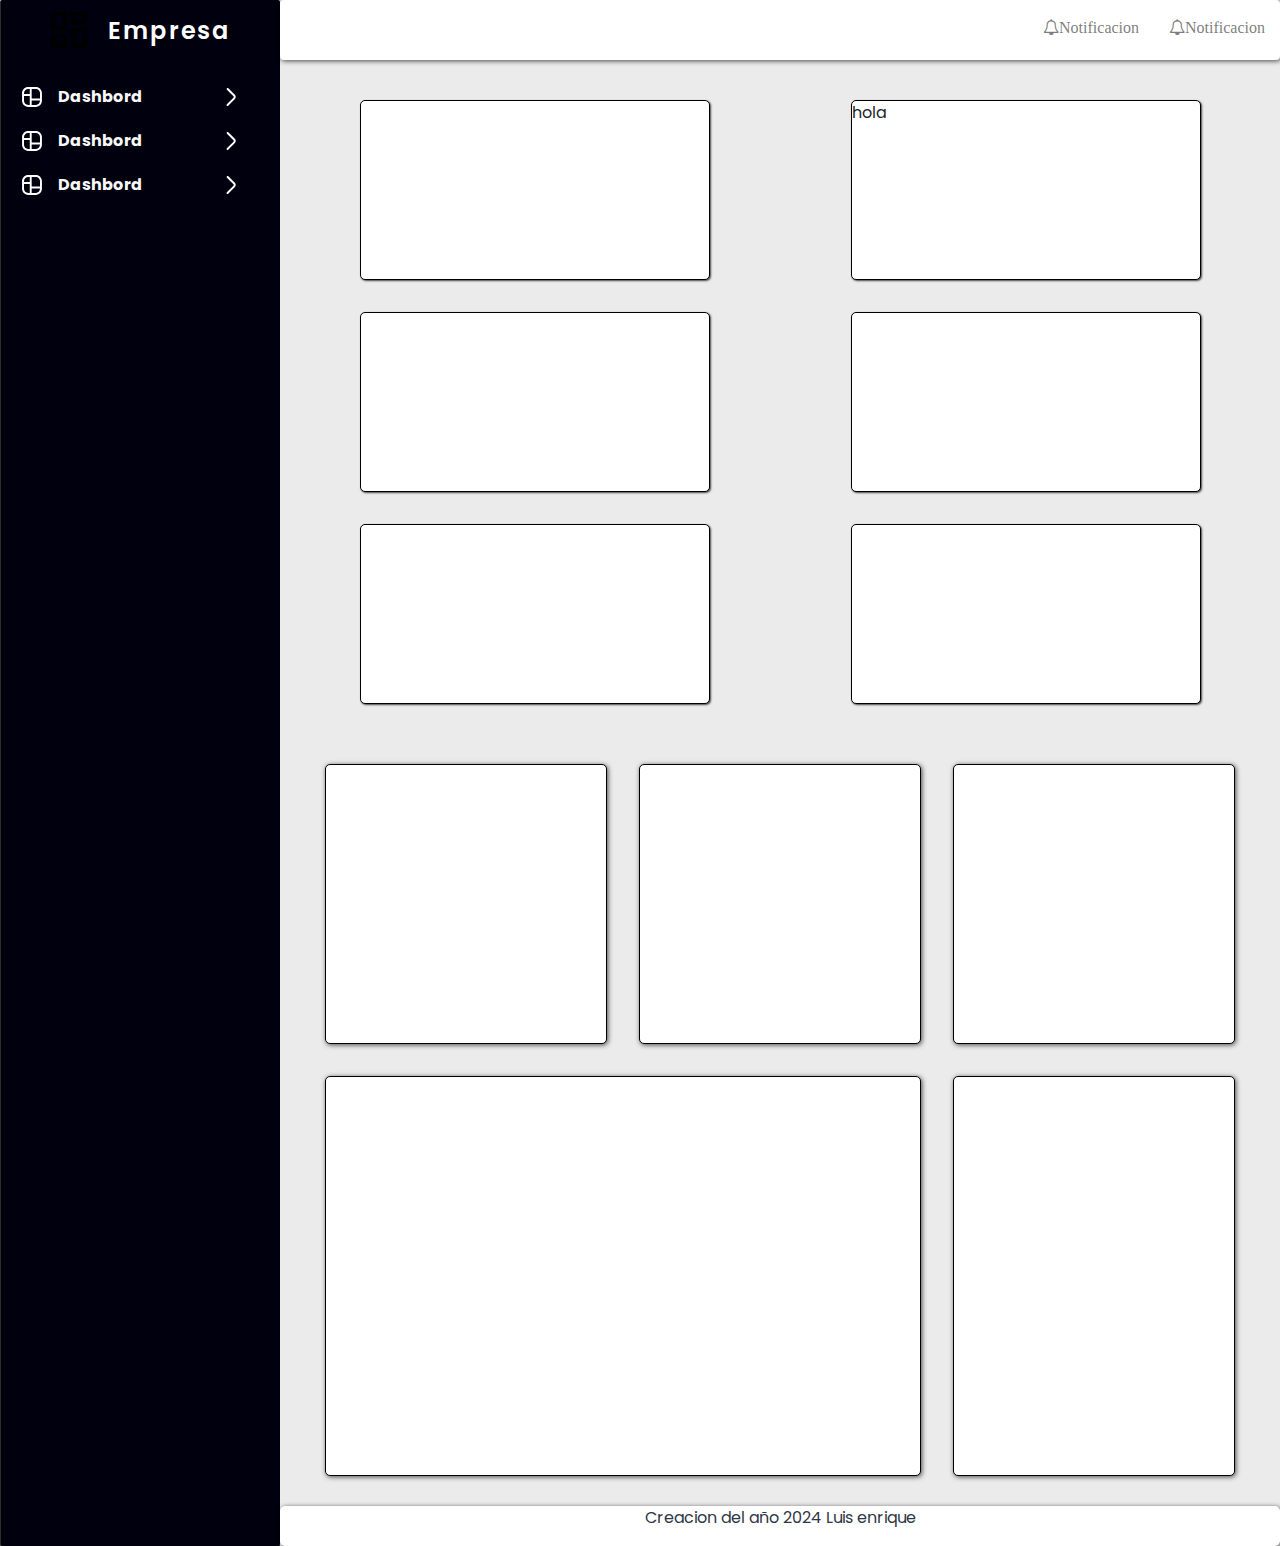
==== commit 81910df3: "creando archivo tabla y mejorando el diseño panel" ====
--- a/index.html
+++ b/index.html
@@ -41,7 +41,7 @@
                         </div>
                         <ul class="contenido_menu-sub">
                             <li class="sub_enlace">
-                                <a href="#">Empleado</a>
+                                <a href="tabla.html">Empleado</a>
                             </li>
                             <li class="sub_enlace">
                                 <a href="#">Proveedor</a>
@@ -93,27 +93,36 @@
                     </li>
                 </ul>
             </nav>
+            <!-- cuerpo de la secion -->
             <section class="contenido_informacion">
-                <div class="cajas_informacion">
+                <div class="caja_informacion">
                     <div class="caja">
 
                     </div>
                     <div class="caja">
-                        
+                        hola
+                    </div>
+                    <div class="caja">
+                    </div>
+                    <div class="caja">
+                    </div>
+                    <div class="caja">
                     </div>
                     <div class="caja">
                         
                     </div>
-                    <div class="caja">
-                        
-                    </div>
-                    
                 </div>
                 <div class="box_grafico">
-                    
+                    <div class="box box1"></div>
+                    <div class="box box2"></div>
+                    <div class="box box3"></div>
+                    <div class="box box4"></div>
+                    <div class="box box5"></div>
                 </div>
             </section>
-            <footer class="pies_pagina"></footer>
+            <footer class="pies_pagina">
+                <p>Creacion del a&ntilde;o 2024 Luis enrique</p>
+            </footer>
         </div>
     </div>
 </body>
--- a/css/style.css
+++ b/css/style.css
@@ -1,18 +1,25 @@
+@import url('https://fonts.googleapis.com/css2?family=Open+Sans:ital,wght@0,300..800;1,300..800&family=Poppins:wght@400;600;700&display=swap');
 *{
     margin: 0;
     padding: 0;
-    font-family: sans-serif;
+    font-family: "Poppins", sans-serif;
+    font-weight: 400;
     box-sizing: border-box;/*eliminar los valores de los bordes*/
 }
+
 :root{
-    --fondo-sildebar: #2F3645;
-    --fondo-panel:#EEEDEB;
-    --color-cuadro:#FFFFFF;
-    --color_tex_silde:#EEEEEE;
-    --color-text-panel:#00000E;
+    --fondo-sildebar: #424240b0;
+    --color-body:#EBEBEB;
+    --color-box:#FFFFFF;
+    --color-text-primary:#00000E;
+    --color-segundario-text:#fff;
+    --color-sildebar-hover:#7a9e9e;
+    --color-border-boton:#7ac59a;
 }
 body{
     width: 100%;
+    height: 100vh;
+    background-color: var(--color-body);
 }
 /*inicio tamaño Computadora*/
 .conteiner{
@@ -20,31 +27,37 @@
     min-height: 100vh;
     display: flex;
     flex-wrap: wrap;
+    width: 100%;
 }
 /*inicio sildebar*/
 .sildebar{
-    border: 1px solid red;
     width: 280px;
-    background-color: var(--fondo-sildebar);
+    background-color: var(--color-text-primary);
+    min-height: 100%;
+    border-left: 1px solid var(--fondo-sildebar);
+    box-shadow: 0px 1px 0px rgba(0, 0, 0, 0.7);
+    border-radius: 2px;
 }
 .logo{
     width: 100%;
     height: 60px;
-    border: 1px solid red;
     display: flex;
     column-gap: 10px;
     justify-content: center;
     align-items: center;
 }
 .logo p{
-    font-size: 18px;
+    font-size: 1.5rem;
     text-transform: capitalize;
-    color: var(--fondo-panel);
+    color: var(--color-segundario-text);
     padding: 10px 5px;
     margin-top: 18px;
+    font-weight: 600;
+    letter-spacing: 2px;
 }
 .navegador{
-    color: var(--color_tex_silde);
+    color: var(--fondo-sildebar-texto);
+    height: calc(100vh - 60px);
 }
 .contenido_menu{
     margin:15px 0px 10px 15px
@@ -60,11 +73,12 @@
     transition: 1000ms;
 }
 
-.contenido_etique{
+.contenido_etique {
     display: flex;
     align-items: center;
     column-gap: 10px;
 }
+
 .contenido_etique div{
     display: flex;
     justify-content: space-between;
@@ -79,36 +93,40 @@
     transform: rotate(90deg);
     transition: 1000ms;
 }
-a{
+.contenido_menu a{
     text-decoration: none;
-    color: var(--color-text-panel);
+    color: #f8f8f9;
     text-transform: capitalize;
-    font-size: 15px;
+    font-size: 1rem;
+    font-weight: bolder;
 }
 
 /*fin sildebar*/
 .contenido{
     width: calc(100% - 280px);
-    height: 100vh;
+    min-height: 100vh;
 }
 .navegador_header{
   width: 100%;
-  border: 1px solid black;
   height: 60px;
   display: grid;
   grid-template-columns: 1fr;
   justify-content: space-around;
   padding: 0px 15px;
+  box-shadow: 1px 1px 5px rgba(0, 0, 0, 0.7);
+  border-radius: 4px;
+  background-color: var(--color-box);
 }
 .navegador_header span{
     margin-top: 20px;
     display: none;
 }
-.menu_mensaje {
+.menu_mensaje{
    margin-top: 16px;
    display: flex;
    column-gap: 30px;
    justify-content: flex-end;
+   z-index: 100;
 }
 .enlace_mensaje  ul{
     display: none;
@@ -126,54 +144,323 @@
 .enlace_mensaje  ul li {
     padding: 5px 10px;
 }
-.enlace_mensaje  ul li:hover {
-    background: #EEEEEE;
-}
+
 .contenido_informacion{
+    width: 100%;
+    display: flex;
+    flex-wrap: wrap;
+}
+.enlace_mensaje a{
+    color: var(--fondo-sildebar);
+    text-decoration: none;
+}
+
+.caja_informacion{
+    width: 95%;
+    margin: auto;
+    margin-top: 20px;
+    display: grid;
+    grid-template-columns: repeat(auto-fit, minmax(300px, 1fr));
+    gap: 2rem;
+    padding: 20px 0px;
+}
+.caja{
+    height: 180px;
+    width: 350px;
+    margin: auto;
+    border-radius: 5px;
+    border: 1px solid black;
+    box-shadow: 1px 1px 2px rgba(0, 0, 0, 0.7);
+    cursor: pointer;
+    background-color: var(--color-box);
+    z-index: 0;
+}
+.box_grafico{
+    width: 95%;
+    margin: auto;
+    margin-top: 10px;
+    display: grid;
+    grid-template-columns: repeat(fill, minmax(280px,1fr) );
+    grid-template-rows: 280px 400px;
+    grid-template-areas: 'box1 box2 box3'
+                         'box4 box4 box5';
+    gap: 2rem;
+    padding: 30px 20px;
+}
+.box{
+    border-radius: 5px;
+    border: 1px solid black;
+    box-shadow: 1px 1px 5px rgba(0, 0, 0, 0.7);
+    background-color: var(--color-box);
+    cursor: pointer;
+}
+.box4{
+    grid-column: 1/3;
+}
+.pies_pagina{
+    width: 100%;
+    height: 40px;
+    display: flex;
+    justify-content: center;
+    align-items: center;
+    border-radius: 5px;
+    box-shadow: 1px 1px 5px rgba(0, 0, 0, 0.7);
+    color: #2F3645;
+    background-color: var(--color-box);
+}
+/*tabla*/
+.contenido_tabla{
+    width: 100%;
+}
+.titulo_tabla{
+    display: grid;
+    grid-template-columns: 300px auto;
+    grid-template-rows: 80px;
+    column-gap: 20px;
+    align-items: center;
+    border-bottom: 1px solid var(--color-border-boton);
+    width: 100%;
+    padding: 0px 5px;
+    margin: auto;
+    margin-top: 10px;
+    background-color: var(--color-box);
+    box-shadow: 2px 1px 0px;
+}
+.titulo_tabla .titulo{
+    font-weight: 700;
+    font-size: 18px;
+    color: var(--color-border-boton);
+    padding: 5px 0px;
+    padding-left: 10px;
+}
+.botones{
+    position: relative;
+    display: flex;
+    align-items: center;
+    justify-content: flex-end;
+    column-gap: 20px;
+}
+.export_infomacion{
+    width: 120px;
+    color: #00000E;
+}
+.botones .btn{
+    border: 1px solid var(--color-border-boton);
+    color: #2F3645;
+    font-size: 15px;
+    font-weight: 300;
+    text-transform: capitalize;
+    outline: none;
+    color: var(--color-border-boton);
+}
+.botones .btn:focus {
+    box-shadow: none;
+  }
+.export_infomacion div {
+    display: none;
+}
+.export_infomacion .div1{
+    position: absolute;
+    display: flex;
+    flex-direction: column;
+    border: 1px solid black;
+    margin-top: 10px;
+    padding: 5px 5px;
+    width: 100px;
+    border-radius: 5px;
+    box-shadow: 1px 1px 2px rgba(0, 0, 0, 0.7);
+    background-color:var(--color-segundario-text);
+    z-index: 100;
+}
+.export_infomacion div a{
+    padding: 5px 5px;
+    color: var(--color-border-boton);
+    text-decoration: none;
+}
+/*fin tabla cabecera*/
+/*consulta tabla*/
+
+.consultar_tabla{
+    background-color: var(--color-box);
+    width: 100%;
+    padding: 15px 30px;
+}
+.busquedas{
+    text-transform: capitalize;
+    color: var(--fondo-sildebar);
+}
+.busquedas input[type="text"]{
+    border-color: var(--color-border-boton);
+}
+.busquedas input[type="text"]:focus{
+    border-color: none;
+    box-shadow: none;
+    outline: none;
+}
+
+.busquedas select:focus{
+    border-color: none;
+    box-shadow: none;
+    outline: none;
+}
+.busquedas select{
+    border-color: var(--color-border-boton);
+}
+.consulta_informacion .row{
+    display: flex;
+    justify-content: end;
+    column-gap: 15px;
+}
+.consulta_informacion .row .btn{
+    color: var(--color-sildebar-hover);
+    border: 1px solid var(--color-sildebar-hover);
+    margin-top: 30px;
+    margin-left: 5px;
+}
+.consulta_informacion .row .btn:focus{
+    box-shadow: none;
+}
+/*fin de la consulta*/
+/*tabla*/
+.tabla{
+    width: 98%;
+    display: flex;
+    flex-direction: column;
+    background-color: var(--color-box);
+    margin: auto;
+    margin-top: 20px;
+    align-items: end;
+    padding: 20px 5px;
+    border-radius: 5px;
+    box-shadow: 2px 2px 0px var(--color-border-boton);
+    margin-bottom: 50px;
+}
+.buscador-tabla{
+    position: relative;
+    width: 140px;
+    margin: 10px 0px;
+}
+.buscador-tabla input[type='text']{
+ padding: 5px 25px;
+ border: 1px solid var(--color-sildebar-hover);
+ margin-left: -15px;
+}
+.buscador-tabla input:focus{
+    border-color: none;
+    box-shadow: none;
+    outline: none;
+}
+.buscador-tabla i{
+    position: absolute;
+    top: 12px;
+    left: -10px;
+    color: var(--color-sildebar-hover);
+}
+
+table thead tr th{
+    font-size: 1rem;
+    font-weight: 600;
+    color: var(--color-sildebar-hover);
+}
+table tbody tr td{
+    font-size: 12px;
+    font-weight: 300;
+    color: var(--fondo-sildebar);
+}
+table tbody .fila_par{
+    font-size: 12px;
+    font-weight: 300;
+    background-color: #e0eee6;
+}
+table tbody .fila_impar{
+    font-size: 12px;
+    font-weight: 300;
+    background-color: #bcc4c4;
+}
+.w-col-8{
+    width: 8%;
+}
+.w-col-15{
+    width: 15%;
+}
+table tbody tr .accion{
+    display: flex;
+    column-gap: 5px;
+}
+table tbody tr .accion .editar{
+    border: 1px solid green;
+    color: green;
+    background-color: #FFFFFF;
+}
+table tbody tr .accion .detalle{
+    border: 1px solid blue;
+    color: blue;
+    background-color: #FFFFFF;
+}
+table tbody tr .accion .pdf{
     border: 1px solid red;
-    width: 100%;
-    height: calc(100vh - 60px);
-}
-.cajas_informacion{
-    display: flex;
-    justify-content: space-around;
-    flex-wrap: wrap;
-    margin-top: 15px;
-}
-.caja{
-    height: 120px;
-    width: 250px;
-    border: 1px solid black;
-    border-radius: 5px;
-    box-shadow: 1px 1px 4px;
-}
+    color: red;
+    background-color: #FFFFFF;
+}
+table tbody tr .accion .excel{
+    border: 1px solid #0c4d0cdb;
+    color: #0c4d0cdb;
+    background-color: #FFFFFF;
+}
+table tbody tr .accion1{
+    position: relative;
+}
+table tbody tr .accion1 .nav_accion .enlace_accion{
+    display:block;
+}
+table tbody tr .accion1 .nav_accion .enlace_accion .enlaces_accion{
+    position: absolute;
+    display:inline-block;
+    border: 1px solid red;
+    z-index: 100;
+    background-color: #fff;
+    top:30px;
+}
+/*fin tabla*/
 /*fin tamaño Computadora*/
 /*inicio tamaño tablet*/
-@media (768px <= width <= 1023px){
+ @media (768px <= width <= 1023px){
     .sildebar{
-        border: 1px solid red;
-        background-color: #000;
+        background-color: var(--fondo-sildebar);
+    }
+    .box_grafico{
+        grid-template-rows: 280px 280px 400px ;
+        grid-template-areas: 'box1 box2 '
+                             'box3 box5'
+                             'box4 box4';
+        gap: 2rem;
+        padding: 30px 20px;
+    }
+    .box5{
+        grid-column: 2/3;
+        grid-row: 2/3;
+    }
+    .box4{
+        grid-column: 1/3;
     }
 }
 /*inicio tamaño de un celular*/
 @media (320px <= width <= 767px){
     .conteiner{
+        position: relative;
         display:block ;
     }
     .sildebar{
-        position: absolute;
-        border: 1px solid yellow;
-        height: 100%;
-        width: 0px;
-        background-color: #000;
-        z-index: -100;
+        position: fixed;
+        width: 280px;
+        background-color: var(--color-text-primary);
+        z-index: 100;
     }
     .contenido{
         width: 100%;
-        height: 100vh;
         border: 1px solid black;
         background-color: #fff;
-        z-index: 0;
+        z-index: -100;
     }
     .enlace_mensaje  ul{
         grid-template-columns: 50px 1fr;
@@ -186,4 +473,37 @@
     .menu_mensaje {
         margin-top: -18px;
      }
+     .caja_informacion{
+        width: 98%;
+        margin: auto;
+        margin-top: 10px;
+        display: grid;
+        grid-template-columns: repeat(auto-fit, minmax(600px, 1fr));
+        gap: 2rem;
+        padding: 20px 0px;
+    }
+    .caja{
+        height: 300px;
+        width: 98%;
+    }
+     .box_grafico{
+        width: 100%;
+        grid-template-columns: 98%;
+        grid-template-rows: repeat(5,400px);
+        grid-template-areas: 'box1'
+                             'box2'
+                             'box3'
+                             'box4'
+                             'box5';
+        row-gap: 5rem;
+        margin: auto;
+    }
+    .box5{
+        grid-column: 1/2;
+        grid-row: 5/6;
+    }
+    .box4{
+        grid-column: 1/2;
+        grid-row: 4/5;
+    }
 }